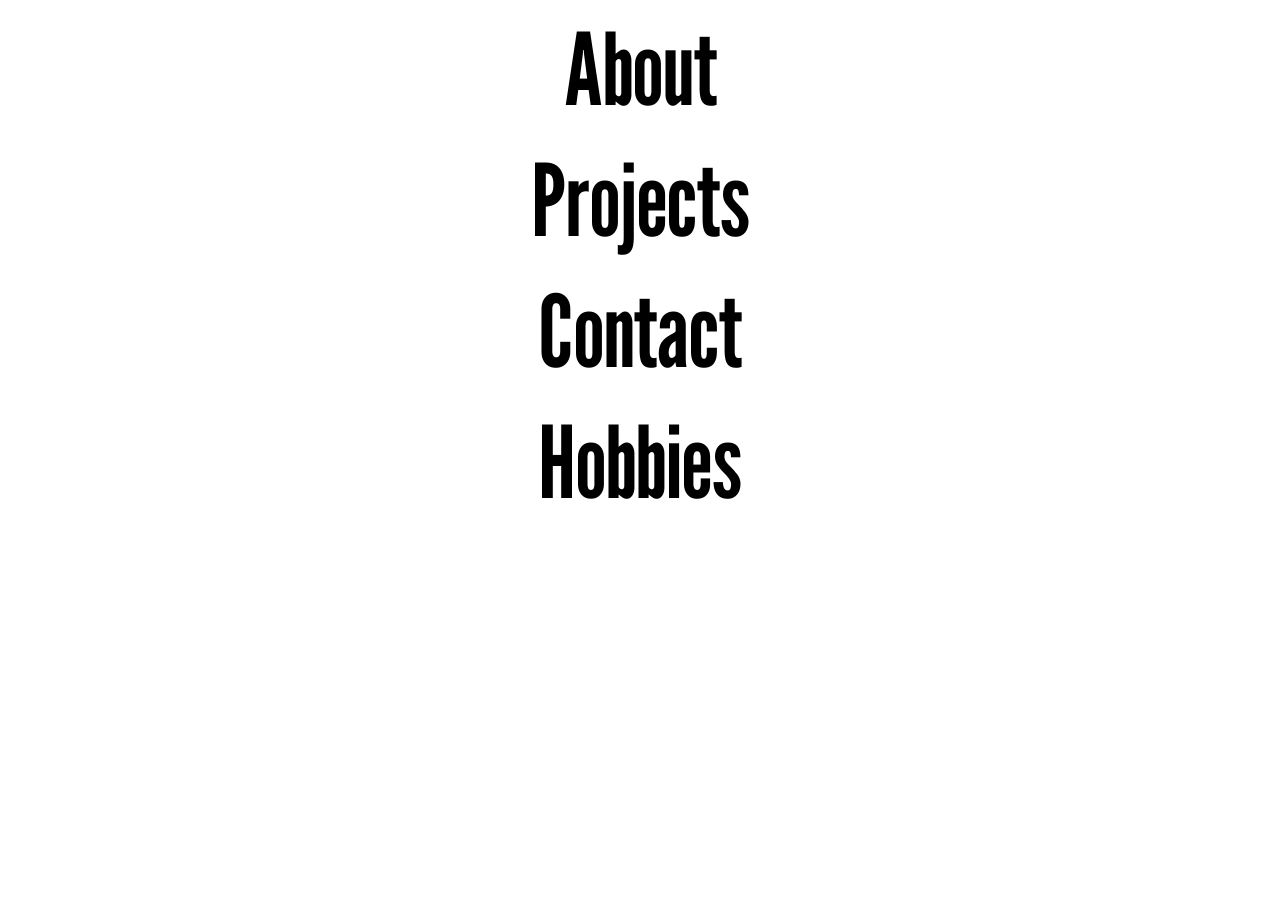
==== .html/index.html @ 7b305f5e "Added Favicon And Rearranged Files" ====
<!DOCTYPE html>
<html>

<link rel="apple-touch-icon" sizes="180x180" href="../images/apple-touch-icon.png">
<link rel="icon" type="image/png" sizes="32x32" href="../images/favicon-32x32.png">
<link rel="icon" type="image/png" sizes="16x16" href="../images/favicon-16x16.png">
<link rel="manifest" href="../images/site.webmanifest">

    <head>
        <title>weneedvj</title>
        <link rel="stylesheet" href="../.css/index.css">
        <link rel="preconnect" href="https://fonts.googleapis.com">
        <link rel="preconnect" href="https://fonts.gstatic.com" crossorigin>
        <link href="https://fonts.googleapis.com/css2?family=League+Gothic&display=swap" rel="stylesheet">

    </head>
    <body>

        <div class="nav-bar">
            <div class="about-page">
                <a class="nav-text" href="about.html">About</a>
            </div>
            <div class="project-page">
                <button class="nav-text">Projects</button>
            </div>
            <div class="contact-page">
                <a href="contact.html" class="nav-text">Contact</a>
            </div>
            <div class="hobbies-page">
                <button class="nav-text">Hobbies</button>
            </div>
                        
        </div>
    </body>
</html>
---- .css/index.css ----
@view-transition {
  navigation: auto;
}

.nav-bar{
    display: flex;
    flex-direction: column;
    justify-content: center;
    align-items: center;
    gap: 10px;
}

.nav-text{
    font-family: league gothic, courier, monospace;
    font-size: 100px;
    border: none;
    background-color: white;
    transition: color 0.15s;
    text-decoration: none;
    color: black;
}

.nav-text:hover{
    color: #555;
    transition: color 0.15s;
}

.nav-text:active{
    color: #333;
    transition: color 0.15s;
}
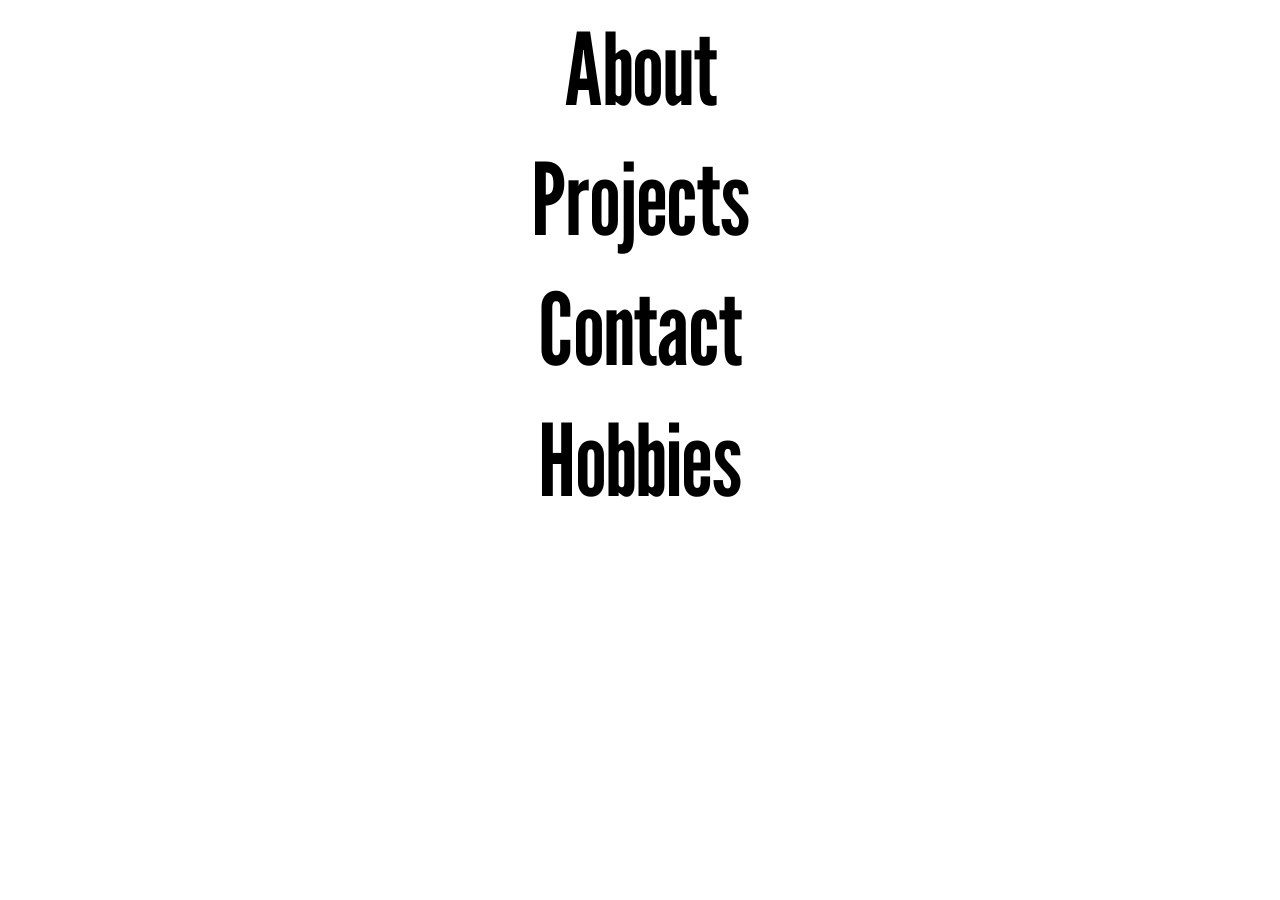
==== commit a6a728fc: "Designed Projects Page" ====
--- a/.html/index.html
+++ b/.html/index.html
@@ -21,7 +21,7 @@
                 <a class="nav-text" href="about.html">About</a>
             </div>
             <div class="project-page">
-                <button class="nav-text">Projects</button>
+                <a href=projects.html class="nav-text">Projects</a>
             </div>
             <div class="contact-page">
                 <a href="contact.html" class="nav-text">Contact</a>
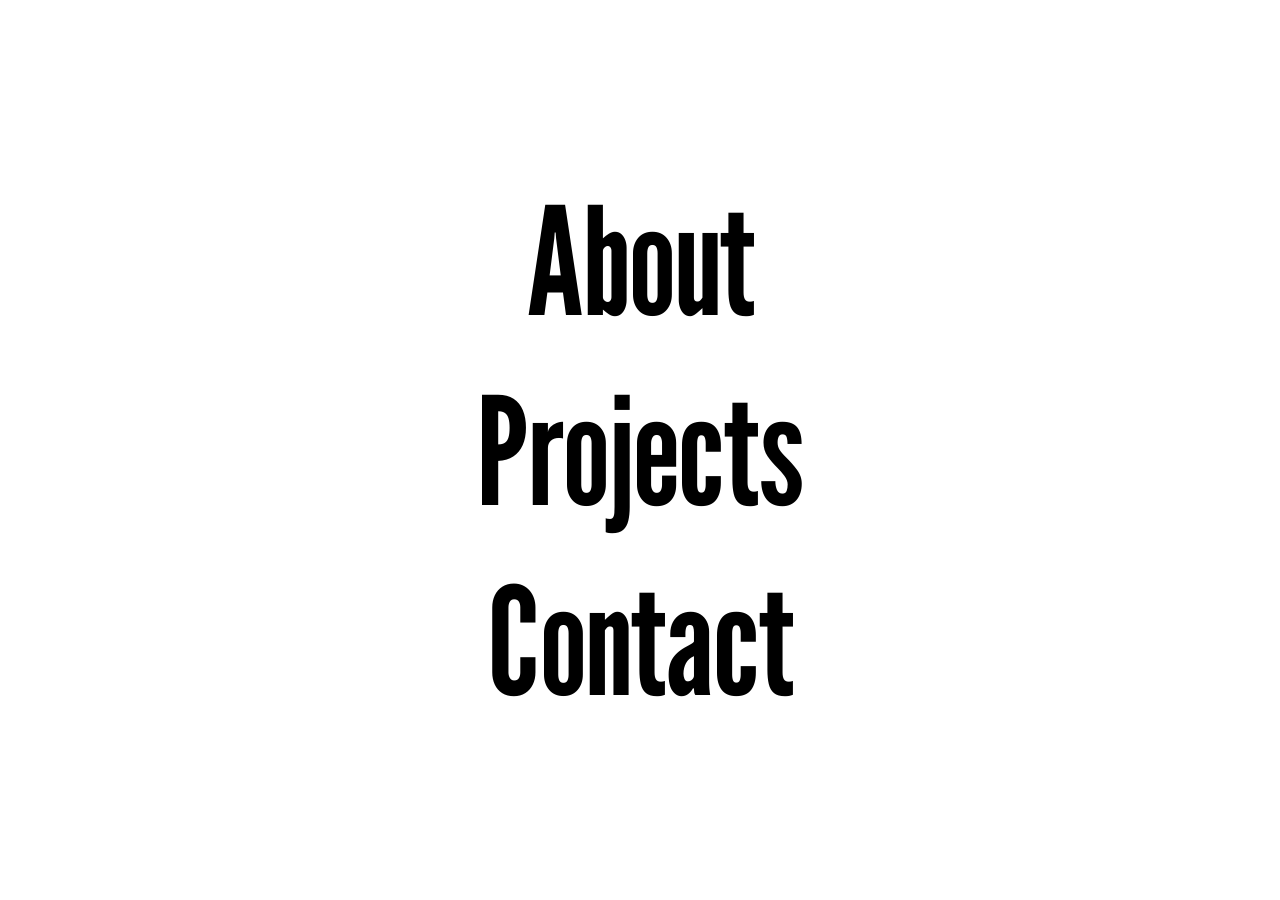
==== commit 5e0fa708: "Removed Hobbies Page" ====
--- a/.html/index.html
+++ b/.html/index.html
@@ -25,11 +25,7 @@
             </div>
             <div class="contact-page">
                 <a href="contact.html" class="nav-text">Contact</a>
-            </div>
-            <div class="hobbies-page">
-                <button class="nav-text">Hobbies</button>
-            </div>
-                        
+            </div>                        
         </div>
     </body>
 </html>
--- a/.css/index.css
+++ b/.css/index.css
@@ -1,5 +1,13 @@
 @view-transition {
   navigation: auto;
+}
+
+body {
+    display: flex;
+    justify-content: center;
+    align-items: center;
+    min-height: 100vh;
+    margin: 0;
 }
 
 .nav-bar{
@@ -8,11 +16,12 @@
     justify-content: center;
     align-items: center;
     gap: 10px;
+    text-align: center;
 }
 
 .nav-text{
     font-family: league gothic, courier, monospace;
-    font-size: 100px;
+    font-size: 150px;
     border: none;
     background-color: white;
     transition: color 0.15s;
